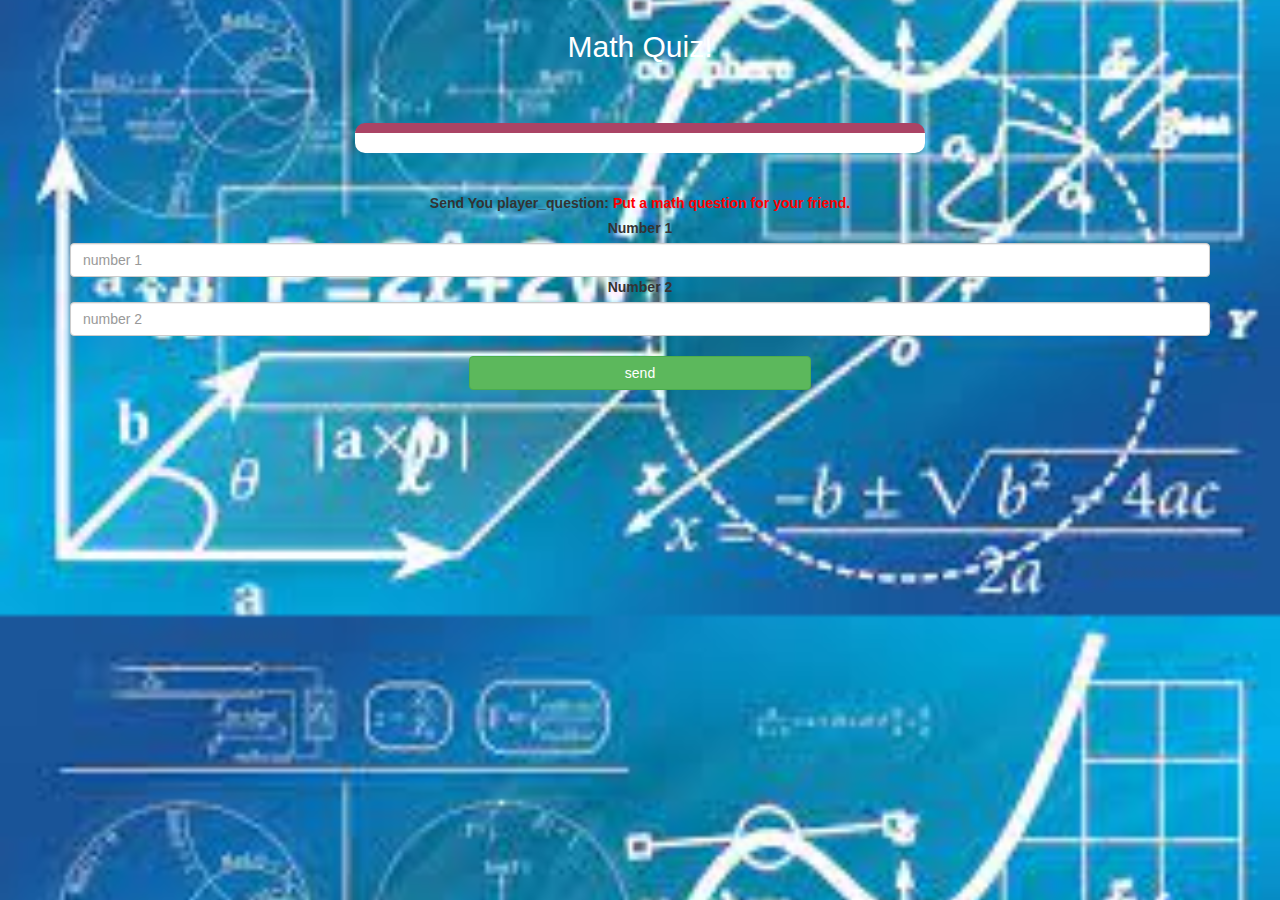
==== math_page.html @ e21e8b88 "Add files via upload" ====
<!DOCTYPE html>
<html>

<head>
	<title>Math Quiz</title>

	<meta name="viewport" content="width=device-width, initial-scale=1">
	<link rel="stylesheet" href="https://maxcdn.bootstrapcdn.com/bootstrap/3.4.0/css/bootstrap.min.css">
	<script src="https://ajax.googleapis.com/ajax/libs/jquery/3.4.1/jquery.min.js"></script>
	<script src="https://maxcdn.bootstrapcdn.com/bootstrap/3.4.0/js/bootstrap.min.js"></script>

	<link rel="stylesheet" type="text/css" href="math.css">
</head>

<body>
	<h4 id="player1"></h4>
	<span id="player1score"></span>
	<h4 id="player2"></h4>
	<span id="player2score"></span>
	<div class="container">
		<center>
			<h2 style="color: white;">Math Quiz!</h2>
			<h3 id="player_question"></h3>
			<h3 id="player_answer"></h3>

			<br>
			<br>
			<div id="output" class="col-lg-6"></div>
			<br>
			<br>
			<label>Send You player_question: <b style="color: red">Put a math question for your friend.</b></label>
			<br>
			<label>Number 1</label>
			<input id="number1" type="text" class="form-control" placeholder="number 1">
			<label>Number 2</label>
			<input id="number2" type="text" class="form-control" placeholder="number 2">
			<br>
			<button onclick="send()" class="btn btn-success" style="width: 30%;">send</button>
		</center>
	</div>

	<script src="math_page.js"></script>
</body>

</html>
---- math.css ----
body
{
	background:url("download.jfif");
	background-size: cover;
	background-position: center;
	text-align: center;
}

	.login_div1 , .login_div2
	{
		background: white;
		padding: 10px;
		float: none;
		border-radius: 15px;
	}


#player1_name , #player2_name
{
	display: inline-block;
	margin-left: 20px;
}
#word
{
	width: 60%;
}
#word_display
{
	letter-spacing: 5px;
}
#output
{
background: white;
border-radius: 10px;
border-top: 10px solid #AA4465;
padding: 10px;
float: none;
text-align: left;
}
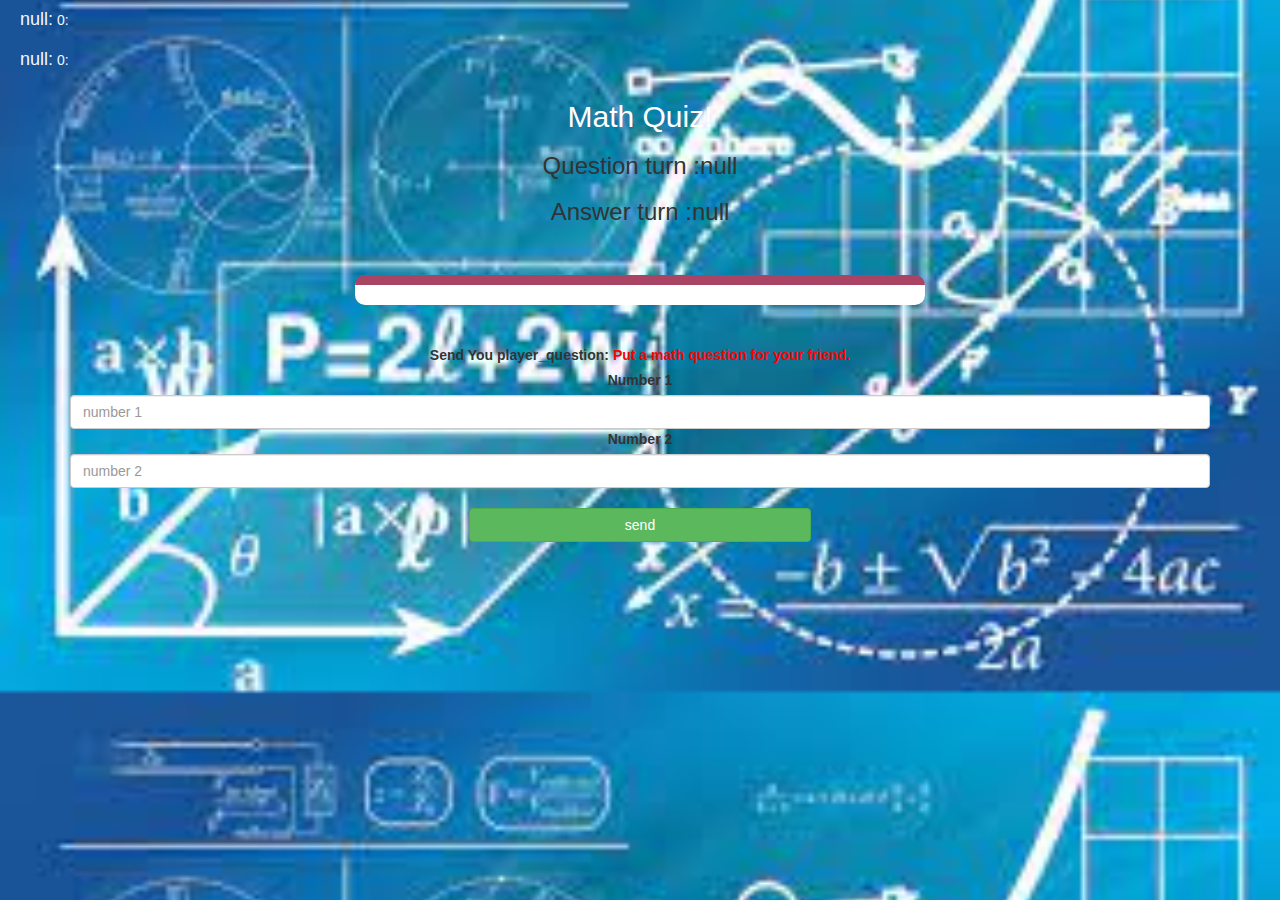
==== commit 553fc7d8: "Add files via upload" ====
--- a/math_page.html
+++ b/math_page.html
@@ -15,6 +15,7 @@
 <body>
 	<h4 id="player1"></h4>
 	<span id="player1score"></span>
+	<br>
 	<h4 id="player2"></h4>
 	<span id="player2score"></span>
 	<div class="container">
--- a/math.css
+++ b/math.css
@@ -3,7 +3,7 @@
 	background:url("download.jfif");
 	background-size: cover;
 	background-position: center;
-	text-align: center;
+
 }
 
 	.login_div1 , .login_div2
@@ -12,13 +12,19 @@
 		padding: 10px;
 		float: none;
 		border-radius: 15px;
+		color: black;
 	}
 
 
-#player1_name , #player2_name
+#player1 , #player2
 {
 	display: inline-block;
 	margin-left: 20px;
+	color: aliceblue;
+}
+
+#player1score,#player2score{
+	color: aliceblue;
 }
 #word
 {
